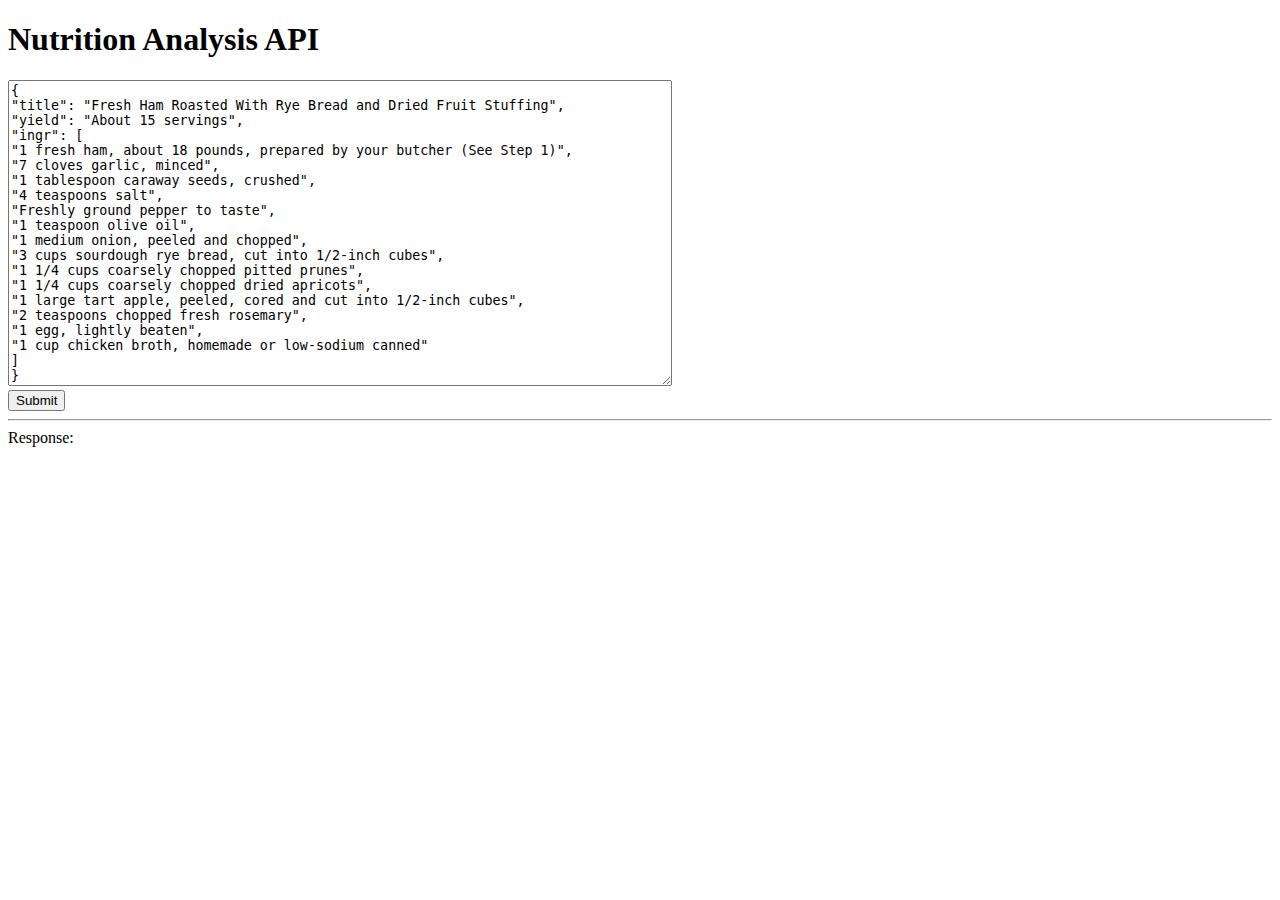
==== mojeapi.html @ 4296de48 "oki" ====
<!DOCTYPE html>
<html lang="en">
<head>
    <meta charset="UTF-8">
    <meta name="viewport" content="width=device-width, initial-scale=1.0">
    <meta http-equiv="X-UA-Compatible" content="ie=edge">
    <script
    src="https://code.jquery.com/jquery-3.3.1.js"
    integrity="sha256-2Kok7MbOyxpgUVvAk/HJ2jigOSYS2auK4Pfzbm7uH60="
    crossorigin="anonymous"
></script>
<script src="./src/js/mojeapi.js"></script>
<title>Edamam API Test</title>
</head>

<body>
    <h1>Nutrition Analysis API</h1>

    <!-- <label for="app_id">app_id:</label>
<input type="text" name="app_id" id="app_id">
<br> -->
    <!-- <label for="app_key">app_key:</label>
<input type="text" name="app_key" id="app_key">
<br> -->
    <textarea id="recipe" rows="20" cols="80">
{
"title": "Fresh Ham Roasted With Rye Bread and Dried Fruit Stuffing",
"yield": "About 15 servings",
"ingr": [
"1 fresh ham, about 18 pounds, prepared by your butcher (See Step 1)",
"7 cloves garlic, minced",
"1 tablespoon caraway seeds, crushed",
"4 teaspoons salt",
"Freshly ground pepper to taste",
"1 teaspoon olive oil",
"1 medium onion, peeled and chopped",
"3 cups sourdough rye bread, cut into 1/2-inch cubes",
"1 1/4 cups coarsely chopped pitted prunes",
"1 1/4 cups coarsely chopped dried apricots",
"1 large tart apple, peeled, cored and cut into 1/2-inch cubes",
"2 teaspoons chopped fresh rosemary",
"1 egg, lightly beaten",
"1 cup chicken broth, homemade or low-sodium canned"
]
}
</textarea
    >
    <br />
    <button class= "wyslij" type="button" >Submit</button>
    <hr />
    Response:
    <br />
    <pre id="response"></pre>
   
</body>


<!-- 
<html lang="en" dir="ltr">
    <head>
        <meta charset="utf-8" />
       
        <title>Edamam API Test</title>
    </head>

    <body>
        <h1>Nutrition Analysis API</h1>

        <label for="app_id">app_id:</label>
    <input type="text" name="app_id" id="app_id">
    <br> -->
        <!-- <label for="app_key">app_key:</label>
    <input type="text" name="app_key" id="app_key">
    <br> -->
        <!-- <textarea id="recipe" rows="20" cols="80">
{
  "title": "Fresh Ham Roasted With Rye Bread and Dried Fruit Stuffing",
  "yield": "About 15 servings",
  "ingr": [
    "1 fresh ham, about 18 pounds, prepared by your butcher (See Step 1)",
    "7 cloves garlic, minced",
    "1 tablespoon caraway seeds, crushed",
    "4 teaspoons salt",
    "Freshly ground pepper to taste",
    "1 teaspoon olive oil",
    "1 medium onion, peeled and chopped",
    "3 cups sourdough rye bread, cut into 1/2-inch cubes",
    "1 1/4 cups coarsely chopped pitted prunes",
    "1 1/4 cups coarsely chopped dried apricots",
    "1 large tart apple, peeled, cored and cut into 1/2-inch cubes",
    "2 teaspoons chopped fresh rosemary",
    "1 egg, lightly beaten",
    "1 cup chicken broth, homemade or low-sodium canned"
  ]
}
   </textarea
        >
        <br />
        <button type="button" onclick="makeCorsRequest()">Submit</button>
        <hr />
        Response:
        <br />
        <pre id="response"></pre>
        <script src="/src/js/mojeapi.js"></script>
    </body>
</html> -->
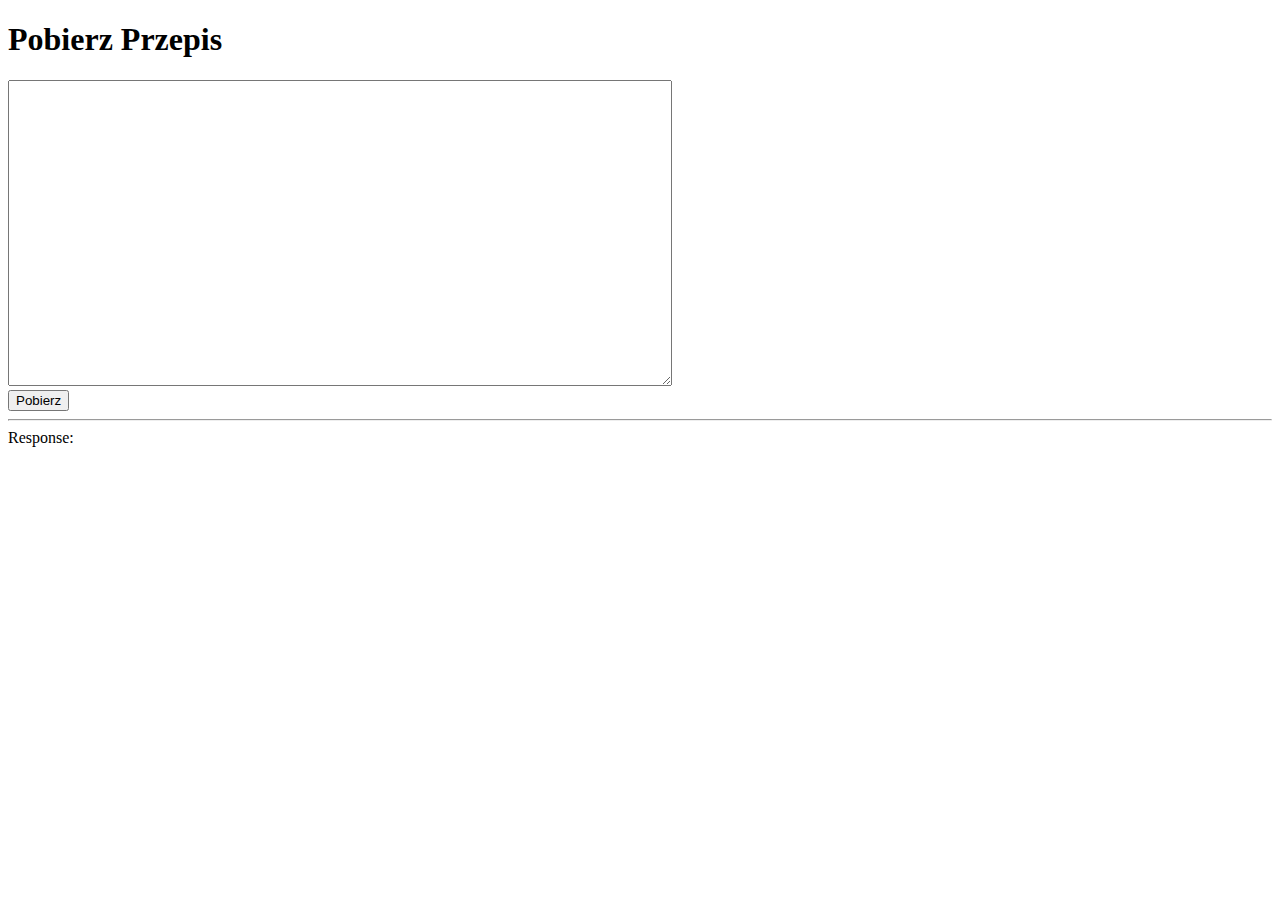
==== commit a01f1a11: "oki" ====
--- a/mojeapi.html
+++ b/mojeapi.html
@@ -1,61 +1,31 @@
 <!DOCTYPE html>
 <html lang="en">
-<head>
-    <meta charset="UTF-8">
-    <meta name="viewport" content="width=device-width, initial-scale=1.0">
-    <meta http-equiv="X-UA-Compatible" content="ie=edge">
-    <script
-    src="https://code.jquery.com/jquery-3.3.1.js"
-    integrity="sha256-2Kok7MbOyxpgUVvAk/HJ2jigOSYS2auK4Pfzbm7uH60="
-    crossorigin="anonymous"
-></script>
-<script src="./src/js/mojeapi.js"></script>
-<title>Edamam API Test</title>
-</head>
+    <head>
+        <meta charset="UTF-8" />
+        <meta name="viewport" content="width=device-width, initial-scale=1.0" />
+        <meta http-equiv="X-UA-Compatible" content="ie=edge" />
+        <script
+            src="https://code.jquery.com/jquery-3.3.1.js"
+            integrity="sha256-2Kok7MbOyxpgUVvAk/HJ2jigOSYS2auK4Pfzbm7uH60="
+            crossorigin="anonymous"
+        ></script>
+        <script src="./src/js/mojeapi.js"></script>
+        <title>FoodAPI</title>
+    </head>
 
-<body>
-    <h1>Nutrition Analysis API</h1>
+    <body>
+        <h1>Pobierz Przepis</h1>
 
-    <!-- <label for="app_id">app_id:</label>
-<input type="text" name="app_id" id="app_id">
-<br> -->
-    <!-- <label for="app_key">app_key:</label>
-<input type="text" name="app_key" id="app_key">
-<br> -->
-    <textarea id="recipe" rows="20" cols="80">
-{
-"title": "Fresh Ham Roasted With Rye Bread and Dried Fruit Stuffing",
-"yield": "About 15 servings",
-"ingr": [
-"1 fresh ham, about 18 pounds, prepared by your butcher (See Step 1)",
-"7 cloves garlic, minced",
-"1 tablespoon caraway seeds, crushed",
-"4 teaspoons salt",
-"Freshly ground pepper to taste",
-"1 teaspoon olive oil",
-"1 medium onion, peeled and chopped",
-"3 cups sourdough rye bread, cut into 1/2-inch cubes",
-"1 1/4 cups coarsely chopped pitted prunes",
-"1 1/4 cups coarsely chopped dried apricots",
-"1 large tart apple, peeled, cored and cut into 1/2-inch cubes",
-"2 teaspoons chopped fresh rosemary",
-"1 egg, lightly beaten",
-"1 cup chicken broth, homemade or low-sodium canned"
-]
-}
-</textarea
-    >
-    <br />
-    <button class= "wyslij" type="button" >Submit</button>
-    <hr />
-    Response:
-    <br />
-    <pre id="response"></pre>
-   
-</body>
+        <textarea id="recipe" rows="20" cols="80"> </textarea>
+        <br />
+        <button class="wyslij" type="button">Pobierz</button>
+        <hr />
+        Response:
+        <br />
+        <pre id="response"></pre>
+    </body>
 
-
-<!-- 
+    <!-- 
 <html lang="en" dir="ltr">
     <head>
         <meta charset="utf-8" />
@@ -69,10 +39,10 @@
         <label for="app_id">app_id:</label>
     <input type="text" name="app_id" id="app_id">
     <br> -->
-        <!-- <label for="app_key">app_key:</label>
+    <!-- <label for="app_key">app_key:</label>
     <input type="text" name="app_key" id="app_key">
     <br> -->
-        <!-- <textarea id="recipe" rows="20" cols="80">
+    <!-- <textarea id="recipe" rows="20" cols="80">
 {
   "title": "Fresh Ham Roasted With Rye Bread and Dried Fruit Stuffing",
   "yield": "About 15 servings",
@@ -103,4 +73,5 @@
         <pre id="response"></pre>
         <script src="/src/js/mojeapi.js"></script>
     </body>
-</html> -->+</html> -->
+</html>
